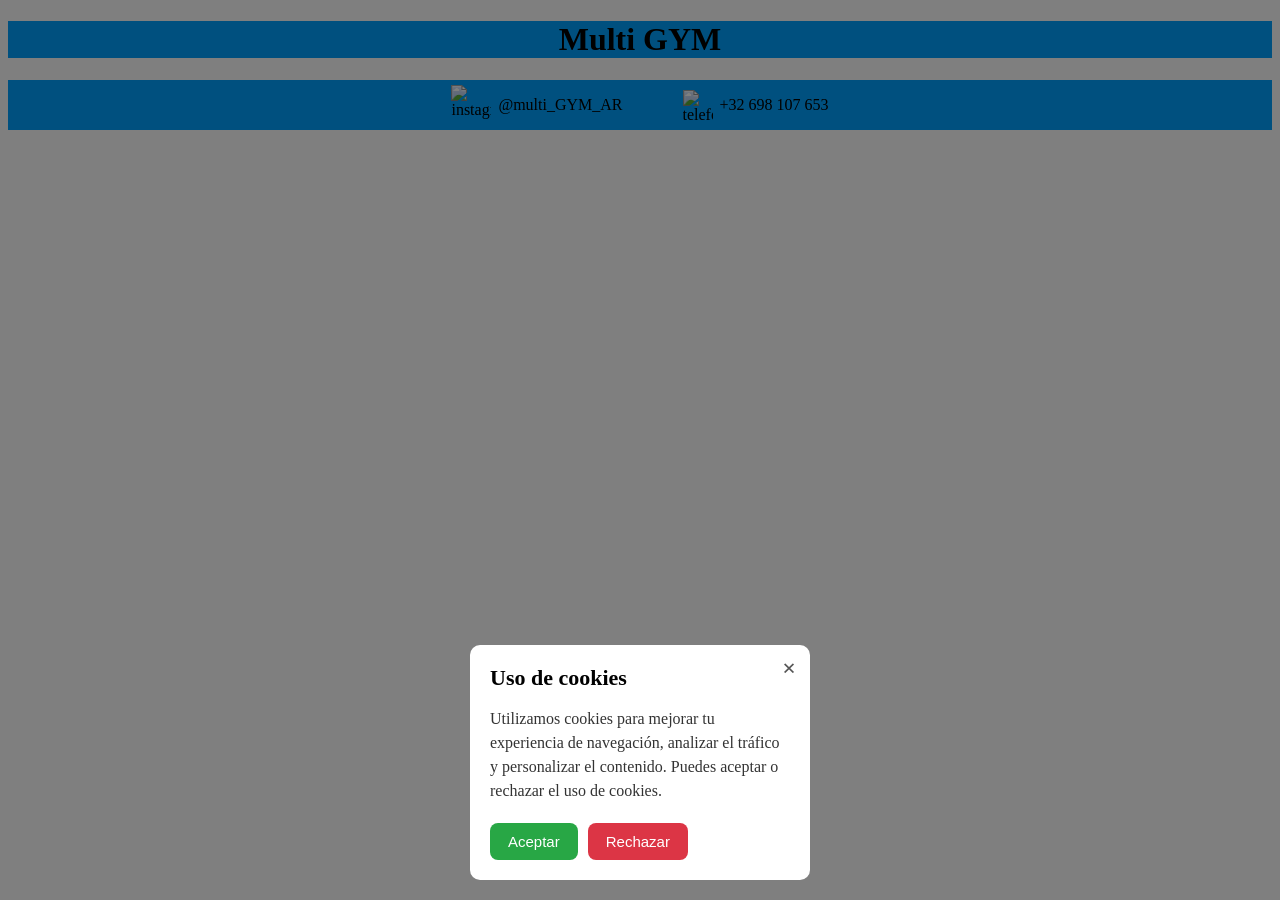
==== Index.html @ 81020ebb "Primer commit" ====
<!DOCTYPE html>
<html lang="es">
<head>
    <meta charset="UTF-8">
    <meta name="viewport" content="width=device-width, initial-scale=1.0">
    <link rel="stylesheet" href="Estilos.css">
    <title>Multi_GYM_Alicia.M_Roberto.M</title>
</head>
<body>
    <header>
        <h1>Multi GYM</h1>
    </header>






    <footer>
        <div class="footer_contacto">
        
            <div class="contacto">
                <img width="40" height="40" src="https://img.icons8.com/fluency/48/instagram-new.png" alt="instagram"/>
                <p>@multi_GYM_AR</p>
            </div>
        
            <div class="contacto">
                <img width="30" height="30" src="https://img.icons8.com/ios/50/ringer-volume.png" alt="telefono"/>
                <p>+32 698 107 653</p>
            </div>
        
        </div>
    </footer>



    <!-- Fondo oscurecido -->
    <div id="cookieOverlay" class="cookie-overlay"></div>

    <!-- Popup de cookies -->
    <div id="cookiePopup" class="cookie-popup">

        <!-- Botón X -->
        <span class="close-btn" onclick="cerrarPopup()">&times;</span>

        <h2>Uso de cookies</h2>

        <p>
            Utilizamos cookies para mejorar tu experiencia de navegación,
            analizar el tráfico y personalizar el contenido. Puedes aceptar
            o rechazar el uso de cookies.
        </p>

        <div class="cookie-buttons">
            <button class="accept-btn" onclick="aceptarCookies()">Aceptar</button>
            <button class="reject-btn" onclick="rechazarCookies()">Rechazar</button>
        </div>
    </div>
    <script src="/JavaScript.js"></script>
</body>
</html>
---- Estilos.css ----
footer, header{
    background-color: rgb(0, 162, 255);
}
header{
    text-align: center;
}

.footer_contacto{
    display:flex;
    justify-content:center;
    gap:60px;
}

.contacto{
    display:flex;
    align-items:center;
    gap:7px;
}

/*PARA EL POPUP DE LAS COOKIES*/

    .cookie-overlay{
        display:none;
        position:fixed;
        top:0;
        left:0;
        width:100%;
        height:100%;
        background:rgba(0,0,0,0.5);
    }

    .cookie-popup{
        display:none;
        position:fixed;
        bottom:20px;
        left:50%;
        transform:translateX(-50%);
        background:white;
        padding:20px;
        border-radius:10px;
        width:300px;
    }

    /* Botón X */
    .close-btn {
        position: absolute;
        top: 10px;
        right: 14px;
        font-size: 24px;
        font-weight: bold;
        color: #555;
        cursor: pointer;
    }

    .close-btn:hover {
        color: black;
    }

    /* Título */
    .cookie-popup h2 {
        margin-top: 0;
        margin-bottom: 10px;
        font-size: 22px;
    }

    /* Texto */
    .cookie-popup p {
        color: #333;
        line-height: 1.5;
        margin-bottom: 20px;
    }

    /* Contenedor de botones */
    .cookie-buttons {
        display: flex;
        gap: 10px;
        flex-wrap: wrap;
    }


    /* Botones */
    .cookie-buttons button {
        border: none;
        padding: 10px 18px;
        border-radius: 8px;
        cursor: pointer;
        font-size: 15px;
    }

    .accept-btn {
        background-color: #28a745;
        color: white;
    }

    .accept-btn:hover {
        background-color: #218838;
    }

    .reject-btn {
        background-color: #dc3545;
        color: white;
    }

    .reject-btn:hover {
        background-color: #c82333;
    }
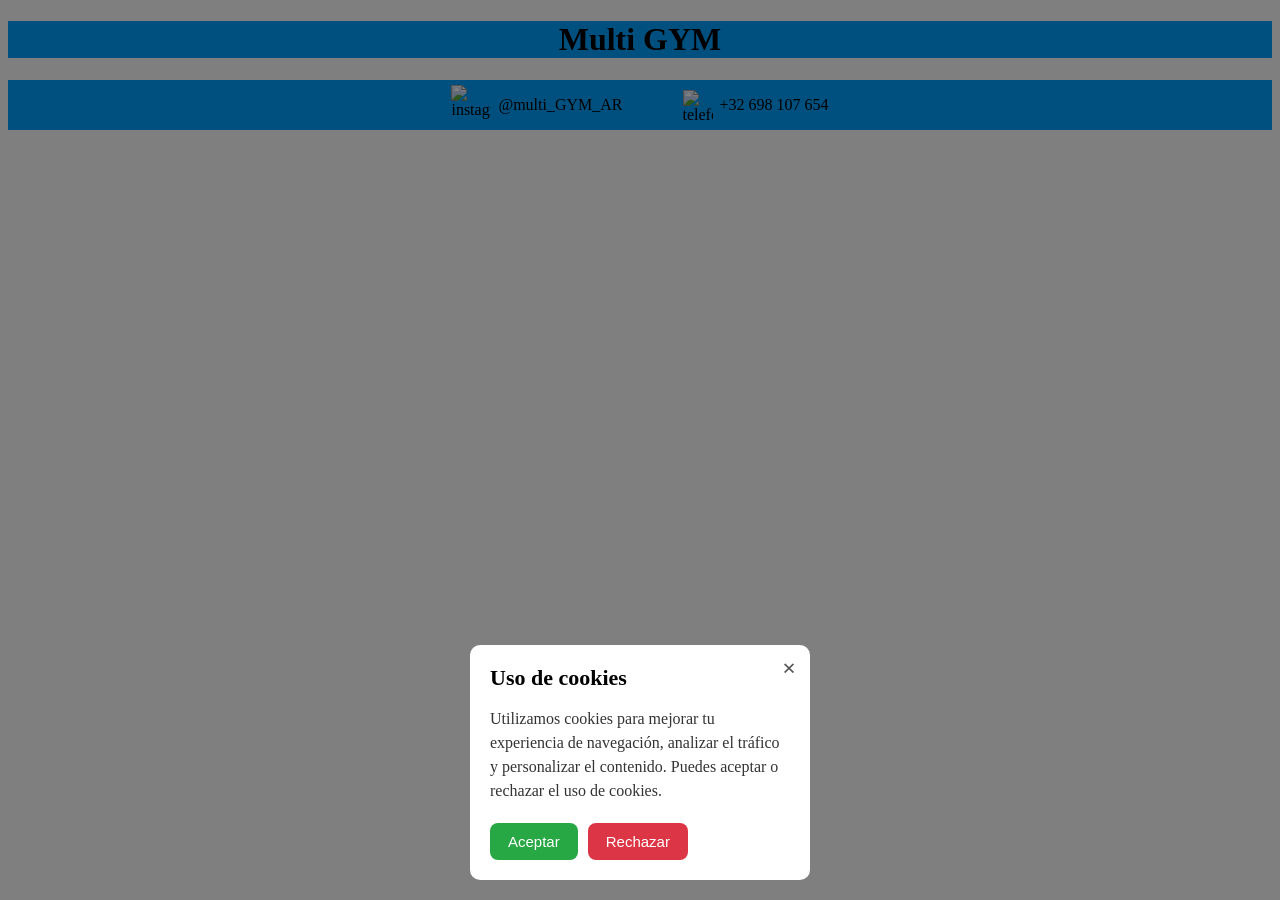
==== commit 932b891e: "segundo commit" ====
--- a/Index.html
+++ b/Index.html
@@ -26,7 +26,7 @@
         
             <div class="contacto">
                 <img width="30" height="30" src="https://img.icons8.com/ios/50/ringer-volume.png" alt="telefono"/>
-                <p>+32 698 107 653</p>
+                <p>+32 698 107 654</p>
             </div>
         
         </div>
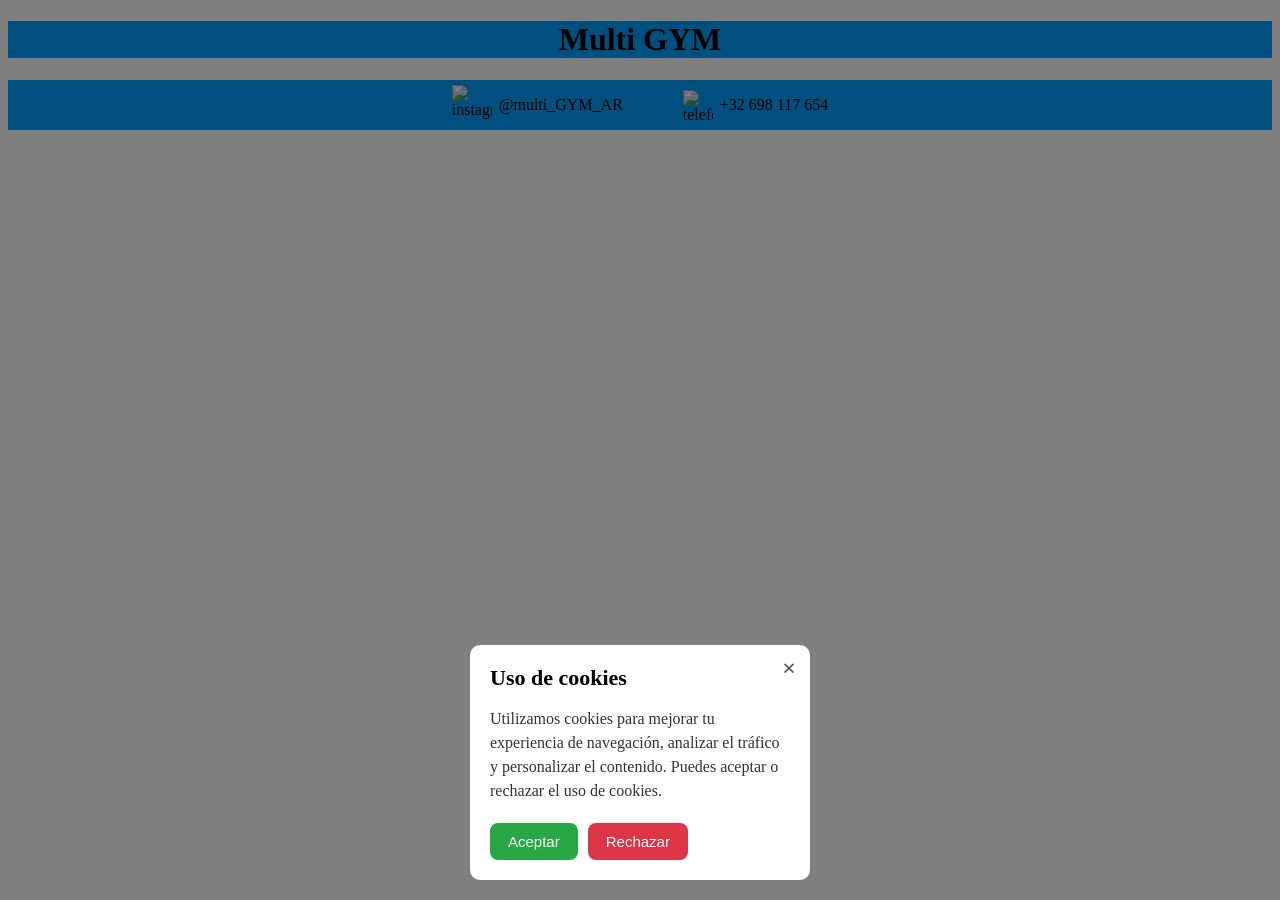
==== commit d2379111: "tercer commit" ====
--- a/Index.html
+++ b/Index.html
@@ -26,7 +26,7 @@
         
             <div class="contacto">
                 <img width="30" height="30" src="https://img.icons8.com/ios/50/ringer-volume.png" alt="telefono"/>
-                <p>+32 698 107 654</p>
+                <p>+32 698 117 654</p>
             </div>
         
         </div>
